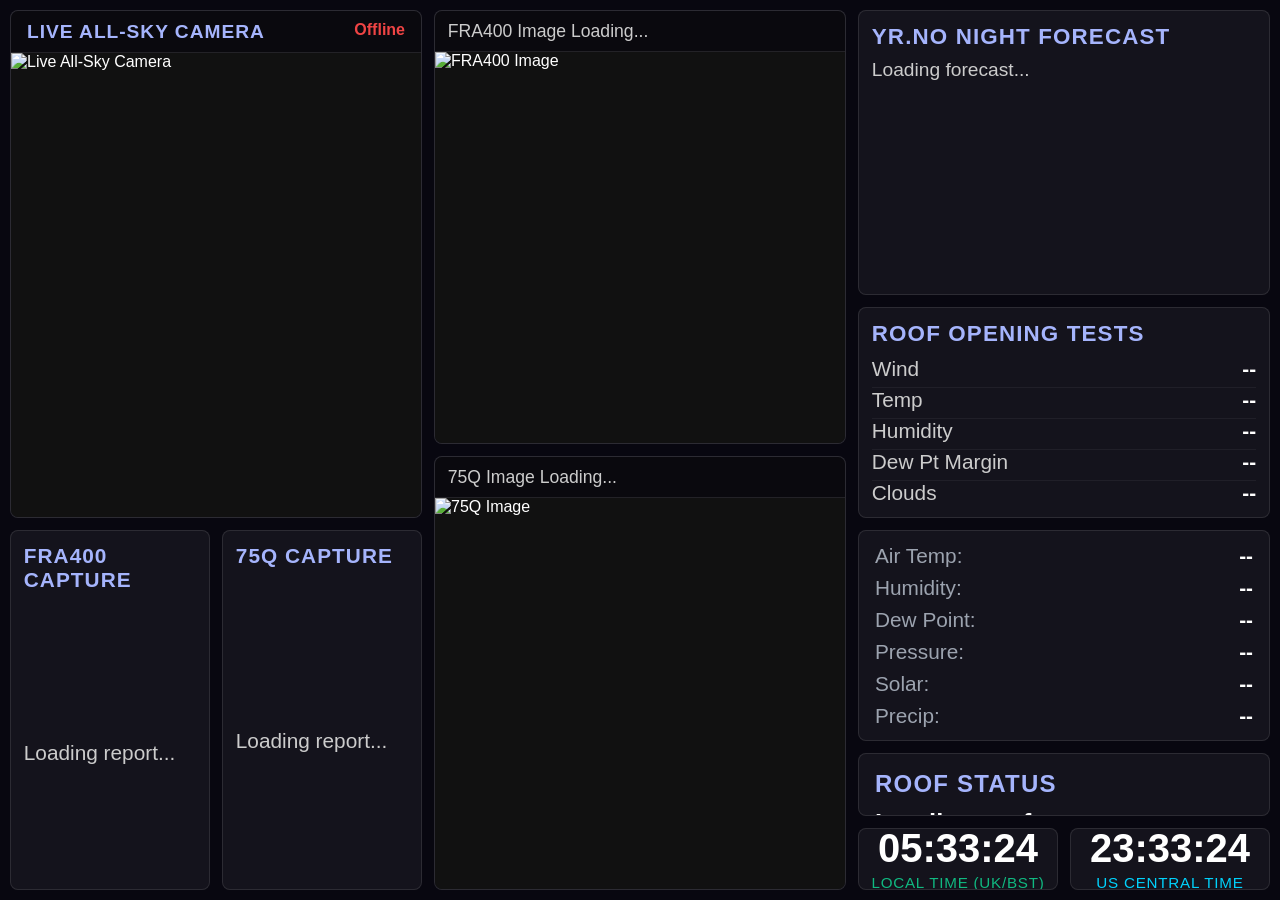
==== sfro-dash-v2/web/index.html @ 01564435 "UI Updates: 12-col grid, adjusted targets and roof text" ====
<!DOCTYPE html>
<html lang="en">
<head>
    <meta charset="UTF-8">
    <meta name="viewport" content="width=device-width, initial-scale=1.0">
    <title>Starfront Weather Station Monitor V2</title>
    <style>
        :root {
            --bg-dark: #080710;
        }

        body {
            background-color: var(--bg-dark);
            color: white;
            font-family: sans-serif;
            margin: 0;
            padding: 10px; /* Reduced overall padding */
            height: 100vh;
            box-sizing: border-box;
        }

        .parent {
            display: grid;
            grid-template-columns: repeat(12, 1fr); 
            grid-template-rows: repeat(12, 1fr);
            gap: 12px; 
            height: 100%;
            width: 100%;
        }
            
        /* Advanced 12x12 Grid Layout */
        .div1 { grid-column: 1 / span 4; grid-row: 1 / span 7; } /* Sky Cam */
        .div12 { grid-column: 5 / span 4; grid-row: 1 / span 6; } /* FRA400 FITS */
        .div10 { grid-column: 5 / span 4; grid-row: 7 / span 6; } /* 75Q FITS */
        .div6 { grid-column: 1 / span 2; grid-row: 8 / span 5; } /* FRA400 Capture */
        .div7 { grid-column: 3 / span 2; grid-row: 8 / span 5; } /* 75Q Capture */
        .div8 { grid-column: 9 / span 4; grid-row: 1 / span 4; } /* Forecast */
        .div13 { grid-column: 9 / span 4; grid-row: 5 / span 3; } /* Roof Tests */
        .div14 { grid-column: 9 / span 4; grid-row: 8 / span 3; } /* Atmos Params */
        .div15 { grid-column: 9 / span 4; grid-row: 11 / span 1; } /* Roof Status */
        .div16 { grid-column: 9 / span 2; grid-row: 12 / span 1; } /* UK Time */
        .div17 { grid-column: 11 / span 2; grid-row: 12 / span 1; } /* US Time */

        .parent > div {
            background-color: rgba(255, 255, 255, 0.05);
            border: 1px solid rgba(255, 255, 255, 0.1);
            border-radius: 8px;
            display: flex;
            flex-direction: column;
            overflow: hidden; /* Allow internal scrolling if needed */
        }

        .content-box {
            display: flex;
            flex-direction: column;
            padding: 0.8rem;
            width: 100%;
            height: 100%;
            box-sizing: border-box;
            overflow-y: auto; /* Prevent clipping */
        }

        .content-box h3 {
            margin-top: 0;
            margin-bottom: 0.6rem;
            font-size: 1.5rem; /* Massively increased for TV */
            color: #a5b4fc;
            text-transform: uppercase;
            letter-spacing: 0.05em;
        }
        
        .forecast-table {
            width: 100%;
            text-align: center;
            font-size: 1.1rem; /* Increased size */
            margin-bottom: 0.5rem;
            border-collapse: collapse;
        }
        
        .forecast-table td {
            padding: 2px 4px;
        }
        
        .fc-row-label {
            text-align: left;
            color: #a5b4fc;
            font-weight: bold;
        }
        
        .fc-emoji-cell {
            font-size: 1.4rem; /* Larger weather emojis */
        }

        .empty-placeholder {
            display: flex;
            justify-content: center;
            align-items: center;
            font-size: 2rem;
            font-weight: bold;
            color: rgba(255, 255, 255, 0.2);
            height: 100%;
            width: 100%;
        }
        
        .fc-timeline-container {
            display: flex;
            flex-direction: column;
            gap: 10px;
            overflow-y: auto;
            flex-grow: 1;
        }
    </style>
</head>
<body>
    <div class="parent">
        
        <!-- Box 1: Live Camera Feed -->
        <div class="div1">
            <div class="content-box" style="padding: 0; overflow: hidden;">
                <div style="padding: 0.6rem 1rem; background: rgba(0,0,0,0.5); border-bottom: 1px solid rgba(255,255,255,0.1); display: flex; justify-content: space-between;">
                    <h3 style="margin: 0; font-size: 1.2rem;">Live All-Sky Camera</h3>
                    <div id="conn-status" style="font-size: 1rem; color: #10b981; font-weight: bold;">Connected</div>
                </div>
                <div style="flex-grow: 1; background: #111; overflow: hidden; position: relative; display: flex;">
                    <img id="allsky-img" src="https://files-api.tx.starfront.space/status-assets-public/building-0009/allsky/images/image.jpg" alt="Live All-Sky Camera" style="width: 100%; height: 100%; object-fit: contain; object-position: left center;">
                </div>
            </div>
        </div>
        
        <!-- Box 6: FRA400 Capture -->
        <div class="div6">
            <div class="content-box" style="padding: 0.8rem; overflow-y: auto;">
                <h3 style="font-size: 1.3rem; margin-bottom: 0.4rem; color: #a5b4fc;">FRA400 Capture</h3>
                <div id="fra400-capture-text" style="flex-grow: 1; display: flex; flex-direction: column; justify-content: center; font-size: 1.3rem; line-height: 1.5; color: #ccc; white-space: pre-wrap;">
                    Loading report...
                </div>
            </div>
        </div>
        
        <!-- Box 7: 75Q Capture -->
        <div class="div7">
            <div class="content-box" style="padding: 0.8rem; overflow-y: auto;">
                <h3 style="font-size: 1.3rem; margin-bottom: 0.4rem; color: #a5b4fc;">75Q Capture</h3>
                <div id="q75-capture-text" style="flex-grow: 1; display: flex; flex-direction: column; justify-content: center; font-size: 1.3rem; line-height: 1.5; color: #ccc; white-space: pre-wrap;">
                    Loading report...
                </div>
            </div>
        </div>
        
        <!-- Box 8: Weather -->
        <div class="div8">
            <div class="content-box">
                <h3 id="forecast-header" style="font-size: 1.4rem;">yr.no Night Forecast</h3>
                <div class="fc-timeline-container" id="forecast-timeline">
                    <!-- Javascript will render timeline here -->
                    <div style="color: #ccc; font-size: 1.2rem;">Loading forecast...</div>
                </div>
                <div id="forecast-text" style="display: none;"></div>
            </div>
        </div>
        
        <!-- Box 10: 75Q Image Placeholder -->
        <div class="div10">
            <div class="content-box" style="padding: 0;">
                <div style="padding: 0.6rem 0.8rem; background: rgba(0,0,0,0.5); border-bottom: 1px solid rgba(255,255,255,0.1);">
                    <div id="q75-target" style="font-size: 1.4rem; font-weight: bold; color: #a5b4fc; white-space: nowrap; overflow: hidden; text-overflow: ellipsis;"></div>
                    <div id="q75-title" style="font-size: 1.1rem; color: #ccc; white-space: nowrap; overflow: hidden; text-overflow: ellipsis;">75Q Image Loading...</div>
                </div>
                <div style="flex-grow: 1; background: #111; display: flex; justify-content: center; align-items: center; overflow: hidden; position: relative;">
                    <img id="q75-img" src="/api/latest-image/75q" alt="75Q Image" style="width: 100%; height: 100%; object-fit: contain; z-index: 1;">
                </div>
            </div>
        </div>
        
        <!-- Box 12: FRA400 Image Placeholder -->
        <div class="div12">
            <div class="content-box" style="padding: 0;">
                <div style="padding: 0.6rem 0.8rem; background: rgba(0,0,0,0.5); border-bottom: 1px solid rgba(255,255,255,0.1);">
                    <div id="fra400-target" style="font-size: 1.4rem; font-weight: bold; color: #a5b4fc; white-space: nowrap; overflow: hidden; text-overflow: ellipsis;"></div>
                    <div id="fra400-title" style="font-size: 1.1rem; color: #ccc; white-space: nowrap; overflow: hidden; text-overflow: ellipsis;">FRA400 Image Loading...</div>
                </div>
                <div style="flex-grow: 1; background: #111; display: flex; justify-content: center; align-items: center; overflow: hidden; position: relative;">
                    <img id="fra400-img" src="/api/latest-image/fra400" alt="FRA400 Image" style="width: 100%; height: 100%; object-fit: contain; z-index: 1;">
                </div>
            </div>
        </div>
        
        <!-- Box 13: Roof Opening Tests -->
        <div class="div13">
            <div class="content-box">
                <h3 style="font-size: 1.4rem; margin-bottom: 0.6rem;">Roof Opening Tests</h3>
                <ul style="list-style: none; padding: 0; margin: 0; width: 100%; font-size: 1.3rem; color: #ccc; flex-grow: 1; display: flex; flex-direction: column; justify-content: space-between;">
                    <li style="display: flex; justify-content: space-between; border-bottom: 1px solid rgba(255,255,255,0.05); padding-bottom: 6px;"><span>Wind</span> <span id="test-wind" style="color: #fff; font-weight: bold;">--</span></li>
                    <li style="display: flex; justify-content: space-between; border-bottom: 1px solid rgba(255,255,255,0.05); padding-bottom: 6px;"><span>Temp</span> <span id="test-temp" style="color: #fff; font-weight: bold;">--</span></li>
                    <li style="display: flex; justify-content: space-between; border-bottom: 1px solid rgba(255,255,255,0.05); padding-bottom: 6px;"><span>Humidity</span> <span id="test-hum" style="color: #fff; font-weight: bold;">--</span></li>
                    <li style="display: flex; justify-content: space-between; border-bottom: 1px solid rgba(255,255,255,0.05); padding-bottom: 6px;"><span>Dew Pt Margin</span> <span id="test-dp" style="color: #fff; font-weight: bold;">--</span></li>
                    <li style="display: flex; justify-content: space-between;"><span>Clouds</span> <span id="test-clouds" style="color: #fff; font-weight: bold;">--</span></li>
                </ul>
            </div>
        </div>
        
        <!-- Box 14: All Atmospheric Parameters Consolidated -->
        <div class="div14">
            <div class="content-box" style="justify-content: center; gap: 0.5rem; font-size: 1.3rem; padding: 1rem;">
                <div style="display: flex; justify-content: space-between;"><span style="color: #9ca3af;">Air Temp:</span> <strong id="val-temp" style="color: #fff;">--</strong></div>
                <div style="display: flex; justify-content: space-between;"><span style="color: #9ca3af;">Humidity:</span> <strong id="val-hum" style="color: #fff;">--</strong></div>
                <div style="display: flex; justify-content: space-between;"><span style="color: #9ca3af;">Dew Point:</span> <strong id="val-dp" style="color: #fff;">--</strong></div>
                <div style="display: flex; justify-content: space-between;"><span style="color: #9ca3af;">Pressure:</span> <strong id="val-press" style="color: #fff;">--</strong></div>
                <div style="display: flex; justify-content: space-between;"><span style="color: #9ca3af;">Solar:</span> <strong id="val-solar" style="color: #fff;">--</strong></div>
                <div style="display: flex; justify-content: space-between;"><span style="color: #9ca3af;">Precip:</span> <strong id="val-precip" style="color: #fff;">--</strong></div>
            </div>
        </div>
        
        <!-- Box 15: Roof & Weather Info -->
        <div class="div15">
            <div class="content-box" style="gap: 0.5rem; padding: 1rem;">
                <h3 style="font-size: 1.5rem; margin-bottom: 0; color: #a5b4fc;">Roof Status</h3>
                <div id="roof-info-text" style="font-size: 1.6rem; font-weight: bold; color: #fff; line-height: 1.4; display: flex; flex-direction: column; justify-content: center; flex-grow: 1;">
                    Loading roof status...
                </div>
            </div>
        </div>
        
        <!-- Box 16: Local Time (UK) -->
        <div class="div16">
            <div class="content-box" style="align-items: center; justify-content: center; text-align: center; padding: 0.5rem;">
                <div id="time-uk" style="font-size: 2.5rem; font-weight: bold; color: #fff; line-height: 1.1;">--:--:--</div>
                <div style="font-size: 0.95rem; color: #10b981; text-transform: uppercase; margin-top: 4px; letter-spacing: 0.05em;">Local Time (UK/BST)</div>
            </div>
        </div>
        
        <!-- Box 17: US Central Time -->
        <div class="div17">
            <div class="content-box" style="align-items: center; justify-content: center; text-align: center; padding: 0.5rem;">
                <div id="time-us" style="font-size: 2.5rem; font-weight: bold; color: #fff; line-height: 1.1;">--:--:--</div>
                <div style="font-size: 0.95rem; color: #00d2fc; text-transform: uppercase; margin-top: 4px; letter-spacing: 0.05em;">US Central Time</div>
            </div>
        </div>

        
    </div>

    <script src="index.js"></script>
</body>
</html>
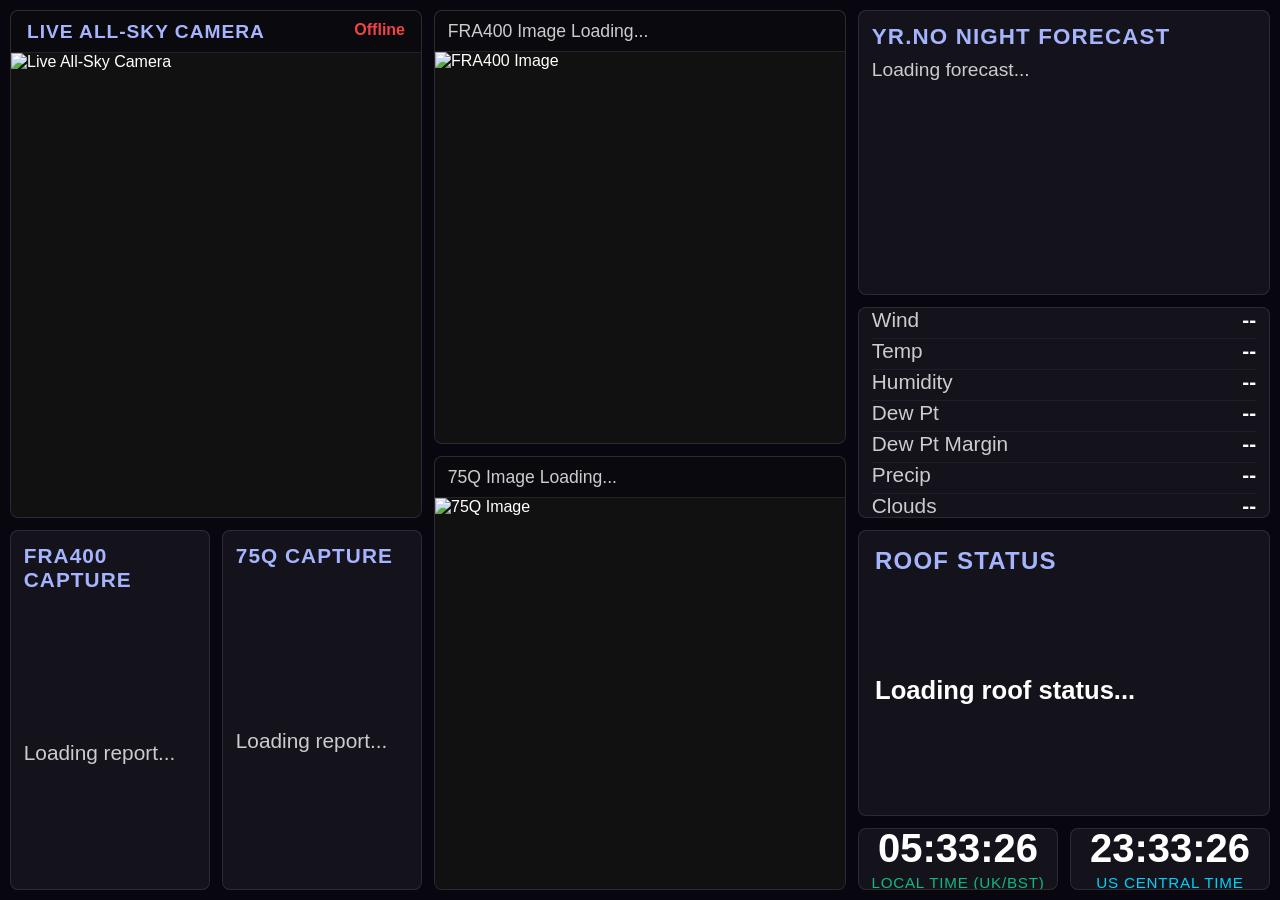
==== commit 15fbe0a9: "UI Updates: Consolidated atmospheric tests, removed duplicate pressure/solar/humidity, C temp, expan" ====
--- a/sfro-dash-v2/web/index.html
+++ b/sfro-dash-v2/web/index.html
@@ -35,9 +35,8 @@
         .div6 { grid-column: 1 / span 2; grid-row: 8 / span 5; } /* FRA400 Capture */
         .div7 { grid-column: 3 / span 2; grid-row: 8 / span 5; } /* 75Q Capture */
         .div8 { grid-column: 9 / span 4; grid-row: 1 / span 4; } /* Forecast */
-        .div13 { grid-column: 9 / span 4; grid-row: 5 / span 3; } /* Roof Tests */
-        .div14 { grid-column: 9 / span 4; grid-row: 8 / span 3; } /* Atmos Params */
-        .div15 { grid-column: 9 / span 4; grid-row: 11 / span 1; } /* Roof Status */
+        .div13 { grid-column: 9 / span 4; grid-row: 5 / span 3; } /* Atmos Params */
+        .div15 { grid-column: 9 / span 4; grid-row: 8 / span 4; } /* Roof Status */
         .div16 { grid-column: 9 / span 2; grid-row: 12 / span 1; } /* UK Time */
         .div17 { grid-column: 11 / span 2; grid-row: 12 / span 1; } /* US Time */
 
@@ -72,7 +71,7 @@
         .forecast-table {
             width: 100%;
             text-align: center;
-            font-size: 1.1rem; /* Increased size */
+            font-size: 1.4rem; /* Increased size */
             margin-bottom: 0.5rem;
             border-collapse: collapse;
         }
@@ -185,29 +184,18 @@
             </div>
         </div>
         
-        <!-- Box 13: Roof Opening Tests -->
+        <!-- Box 13: Consolidated Atmospheric Parameters -->
         <div class="div13">
-            <div class="content-box">
-                <h3 style="font-size: 1.4rem; margin-bottom: 0.6rem;">Roof Opening Tests</h3>
+            <div class="content-box" style="justify-content: center;">
                 <ul style="list-style: none; padding: 0; margin: 0; width: 100%; font-size: 1.3rem; color: #ccc; flex-grow: 1; display: flex; flex-direction: column; justify-content: space-between;">
                     <li style="display: flex; justify-content: space-between; border-bottom: 1px solid rgba(255,255,255,0.05); padding-bottom: 6px;"><span>Wind</span> <span id="test-wind" style="color: #fff; font-weight: bold;">--</span></li>
                     <li style="display: flex; justify-content: space-between; border-bottom: 1px solid rgba(255,255,255,0.05); padding-bottom: 6px;"><span>Temp</span> <span id="test-temp" style="color: #fff; font-weight: bold;">--</span></li>
                     <li style="display: flex; justify-content: space-between; border-bottom: 1px solid rgba(255,255,255,0.05); padding-bottom: 6px;"><span>Humidity</span> <span id="test-hum" style="color: #fff; font-weight: bold;">--</span></li>
+                    <li style="display: flex; justify-content: space-between; border-bottom: 1px solid rgba(255,255,255,0.05); padding-bottom: 6px;"><span>Dew Pt</span> <span id="val-dp" style="color: #fff; font-weight: bold;">--</span></li>
                     <li style="display: flex; justify-content: space-between; border-bottom: 1px solid rgba(255,255,255,0.05); padding-bottom: 6px;"><span>Dew Pt Margin</span> <span id="test-dp" style="color: #fff; font-weight: bold;">--</span></li>
+                    <li style="display: flex; justify-content: space-between; border-bottom: 1px solid rgba(255,255,255,0.05); padding-bottom: 6px;"><span>Precip</span> <span id="val-precip" style="color: #fff; font-weight: bold;">--</span></li>
                     <li style="display: flex; justify-content: space-between;"><span>Clouds</span> <span id="test-clouds" style="color: #fff; font-weight: bold;">--</span></li>
                 </ul>
-            </div>
-        </div>
-        
-        <!-- Box 14: All Atmospheric Parameters Consolidated -->
-        <div class="div14">
-            <div class="content-box" style="justify-content: center; gap: 0.5rem; font-size: 1.3rem; padding: 1rem;">
-                <div style="display: flex; justify-content: space-between;"><span style="color: #9ca3af;">Air Temp:</span> <strong id="val-temp" style="color: #fff;">--</strong></div>
-                <div style="display: flex; justify-content: space-between;"><span style="color: #9ca3af;">Humidity:</span> <strong id="val-hum" style="color: #fff;">--</strong></div>
-                <div style="display: flex; justify-content: space-between;"><span style="color: #9ca3af;">Dew Point:</span> <strong id="val-dp" style="color: #fff;">--</strong></div>
-                <div style="display: flex; justify-content: space-between;"><span style="color: #9ca3af;">Pressure:</span> <strong id="val-press" style="color: #fff;">--</strong></div>
-                <div style="display: flex; justify-content: space-between;"><span style="color: #9ca3af;">Solar:</span> <strong id="val-solar" style="color: #fff;">--</strong></div>
-                <div style="display: flex; justify-content: space-between;"><span style="color: #9ca3af;">Precip:</span> <strong id="val-precip" style="color: #fff;">--</strong></div>
             </div>
         </div>
         
@@ -215,7 +203,7 @@
         <div class="div15">
             <div class="content-box" style="gap: 0.5rem; padding: 1rem;">
                 <h3 style="font-size: 1.5rem; margin-bottom: 0; color: #a5b4fc;">Roof Status</h3>
-                <div id="roof-info-text" style="font-size: 1.6rem; font-weight: bold; color: #fff; line-height: 1.4; display: flex; flex-direction: column; justify-content: center; flex-grow: 1;">
+                <div id="roof-info-text" style="font-size: 1.6rem; font-weight: bold; color: #fff; line-height: 1.4; display: flex; flex-direction: column; justify-content: center; flex-grow: 1; overflow-y: auto;">
                     Loading roof status...
                 </div>
             </div>
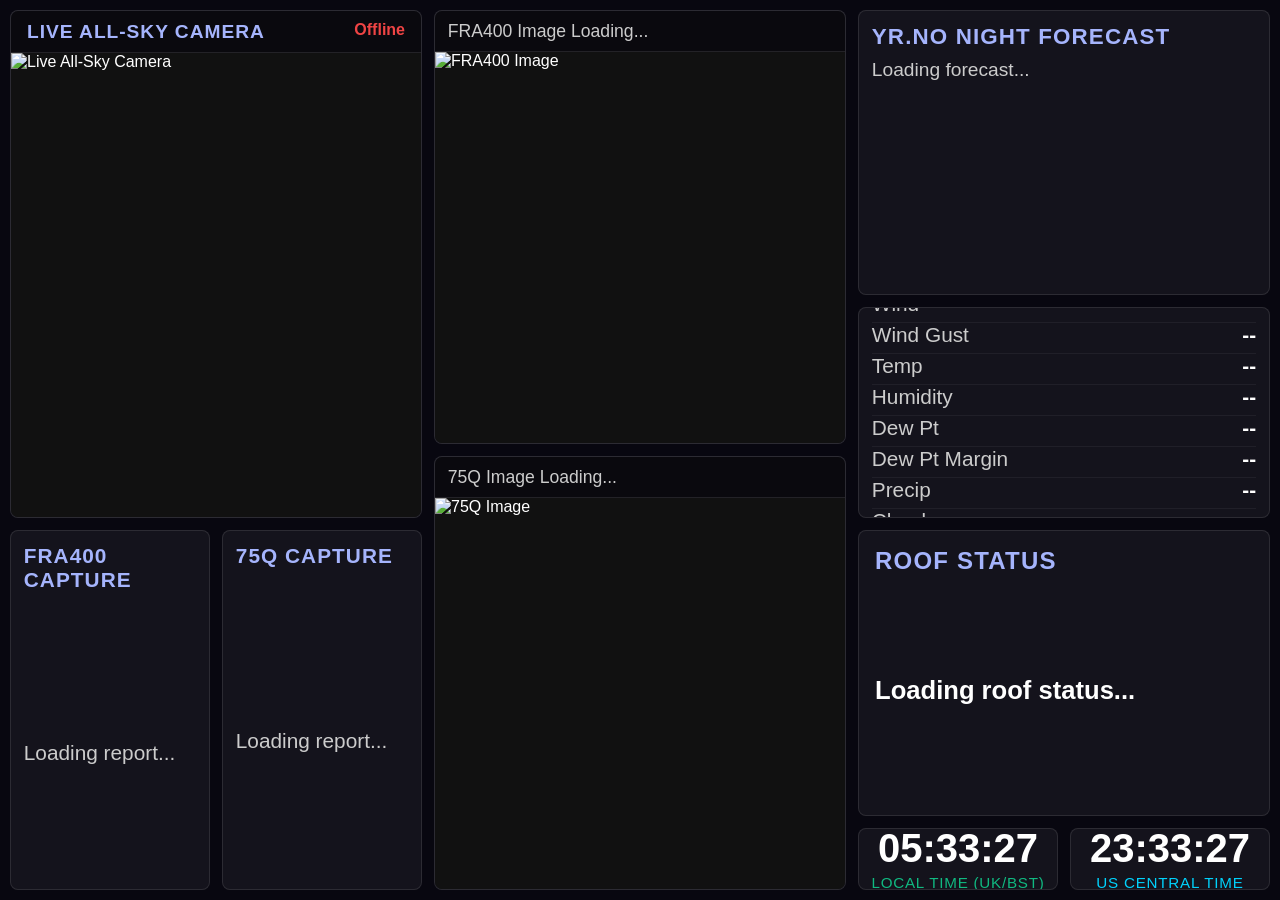
==== commit d50e955d: "UI Updates: Added wind gust, removed forecast temp, fixed FITS labels, centered skycam, auto-scale r" ====
--- a/sfro-dash-v2/web/index.html
+++ b/sfro-dash-v2/web/index.html
@@ -121,7 +121,7 @@
                     <div id="conn-status" style="font-size: 1rem; color: #10b981; font-weight: bold;">Connected</div>
                 </div>
                 <div style="flex-grow: 1; background: #111; overflow: hidden; position: relative; display: flex;">
-                    <img id="allsky-img" src="https://files-api.tx.starfront.space/status-assets-public/building-0009/allsky/images/image.jpg" alt="Live All-Sky Camera" style="width: 100%; height: 100%; object-fit: contain; object-position: left center;">
+                    <img id="allsky-img" src="https://files-api.tx.starfront.space/status-assets-public/building-0009/allsky/images/image.jpg" alt="Live All-Sky Camera" style="width: 100%; height: 100%; object-fit: contain; object-position: center;">
                 </div>
             </div>
         </div>
@@ -162,11 +162,11 @@
         <div class="div10">
             <div class="content-box" style="padding: 0;">
                 <div style="padding: 0.6rem 0.8rem; background: rgba(0,0,0,0.5); border-bottom: 1px solid rgba(255,255,255,0.1);">
-                    <div id="q75-target" style="font-size: 1.4rem; font-weight: bold; color: #a5b4fc; white-space: nowrap; overflow: hidden; text-overflow: ellipsis;"></div>
-                    <div id="q75-title" style="font-size: 1.1rem; color: #ccc; white-space: nowrap; overflow: hidden; text-overflow: ellipsis;">75Q Image Loading...</div>
+                    <div id="75q-target" style="font-size: 1.4rem; font-weight: bold; color: #a5b4fc; white-space: nowrap; overflow: hidden; text-overflow: ellipsis;"></div>
+                    <div id="75q-title" style="font-size: 1.1rem; color: #ccc; white-space: nowrap; overflow: hidden; text-overflow: ellipsis;">75Q Image Loading...</div>
                 </div>
                 <div style="flex-grow: 1; background: #111; display: flex; justify-content: center; align-items: center; overflow: hidden; position: relative;">
-                    <img id="q75-img" src="/api/latest-image/75q" alt="75Q Image" style="width: 100%; height: 100%; object-fit: contain; z-index: 1;">
+                    <img id="75q-img" src="/api/latest-image/75q" alt="75Q Image" style="width: 100%; height: 100%; object-fit: contain; z-index: 1;">
                 </div>
             </div>
         </div>
@@ -189,6 +189,7 @@
             <div class="content-box" style="justify-content: center;">
                 <ul style="list-style: none; padding: 0; margin: 0; width: 100%; font-size: 1.3rem; color: #ccc; flex-grow: 1; display: flex; flex-direction: column; justify-content: space-between;">
                     <li style="display: flex; justify-content: space-between; border-bottom: 1px solid rgba(255,255,255,0.05); padding-bottom: 6px;"><span>Wind</span> <span id="test-wind" style="color: #fff; font-weight: bold;">--</span></li>
+                    <li style="display: flex; justify-content: space-between; border-bottom: 1px solid rgba(255,255,255,0.05); padding-bottom: 6px;"><span>Wind Gust</span> <span id="test-wg" style="color: #fff; font-weight: bold;">--</span></li>
                     <li style="display: flex; justify-content: space-between; border-bottom: 1px solid rgba(255,255,255,0.05); padding-bottom: 6px;"><span>Temp</span> <span id="test-temp" style="color: #fff; font-weight: bold;">--</span></li>
                     <li style="display: flex; justify-content: space-between; border-bottom: 1px solid rgba(255,255,255,0.05); padding-bottom: 6px;"><span>Humidity</span> <span id="test-hum" style="color: #fff; font-weight: bold;">--</span></li>
                     <li style="display: flex; justify-content: space-between; border-bottom: 1px solid rgba(255,255,255,0.05); padding-bottom: 6px;"><span>Dew Pt</span> <span id="val-dp" style="color: #fff; font-weight: bold;">--</span></li>
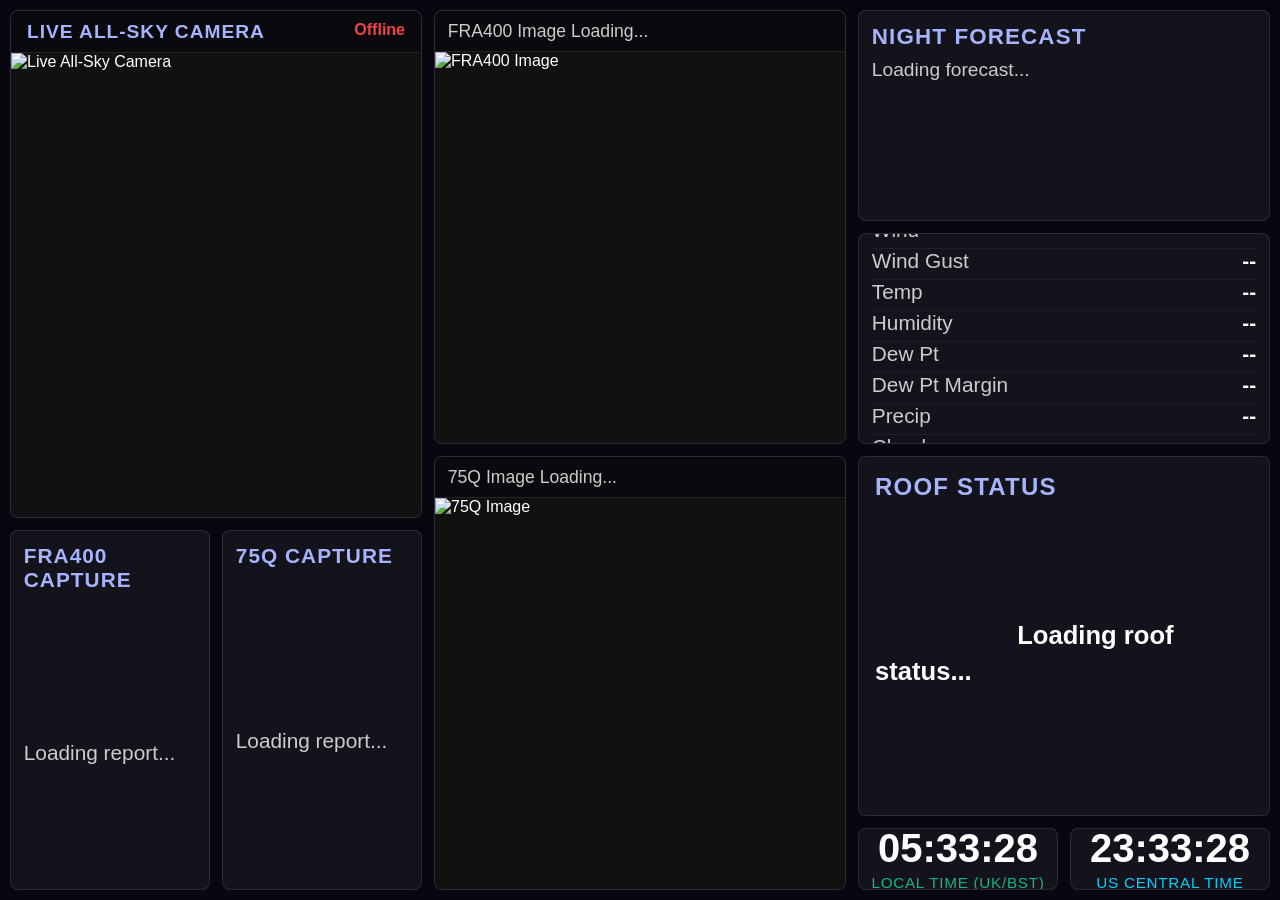
==== commit 96d2acc7: "Cleaned up weather card layout, removed Yr.no labels, and cleaned roof status text formatting" ====
--- a/sfro-dash-v2/web/index.html
+++ b/sfro-dash-v2/web/index.html
@@ -34,9 +34,9 @@
         .div10 { grid-column: 5 / span 4; grid-row: 7 / span 6; } /* 75Q FITS */
         .div6 { grid-column: 1 / span 2; grid-row: 8 / span 5; } /* FRA400 Capture */
         .div7 { grid-column: 3 / span 2; grid-row: 8 / span 5; } /* 75Q Capture */
-        .div8 { grid-column: 9 / span 4; grid-row: 1 / span 4; } /* Forecast */
-        .div13 { grid-column: 9 / span 4; grid-row: 5 / span 3; } /* Atmos Params */
-        .div15 { grid-column: 9 / span 4; grid-row: 8 / span 4; } /* Roof Status */
+        .div8 { grid-column: 9 / span 4; grid-row: 1 / span 3; } /* Forecast */
+        .div13 { grid-column: 9 / span 4; grid-row: 4 / span 3; } /* Atmos Params */
+        .div15 { grid-column: 9 / span 4; grid-row: 7 / span 5; } /* Roof Status */
         .div16 { grid-column: 9 / span 2; grid-row: 12 / span 1; } /* UK Time */
         .div17 { grid-column: 11 / span 2; grid-row: 12 / span 1; } /* US Time */
 
@@ -149,7 +149,7 @@
         <!-- Box 8: Weather -->
         <div class="div8">
             <div class="content-box">
-                <h3 id="forecast-header" style="font-size: 1.4rem;">yr.no Night Forecast</h3>
+                <h3 id="forecast-header" style="font-size: 1.4rem;">Night Forecast</h3>
                 <div class="fc-timeline-container" id="forecast-timeline">
                     <!-- Javascript will render timeline here -->
                     <div style="color: #ccc; font-size: 1.2rem;">Loading forecast...</div>
@@ -204,7 +204,7 @@
         <div class="div15">
             <div class="content-box" style="gap: 0.5rem; padding: 1rem;">
                 <h3 style="font-size: 1.5rem; margin-bottom: 0; color: #a5b4fc;">Roof Status</h3>
-                <div id="roof-info-text" style="font-size: 1.6rem; font-weight: bold; color: #fff; line-height: 1.4; display: flex; flex-direction: column; justify-content: center; flex-grow: 1; overflow-y: auto;">
+                <div id="roof-info-text" style="font-size: 1.6rem; font-weight: bold; color: #fff; line-height: 1.4; display: flex; flex-direction: column; justify-content: center; flex-grow: 1; overflow-y: auto; white-space: pre-wrap;">
                     Loading roof status...
                 </div>
             </div>
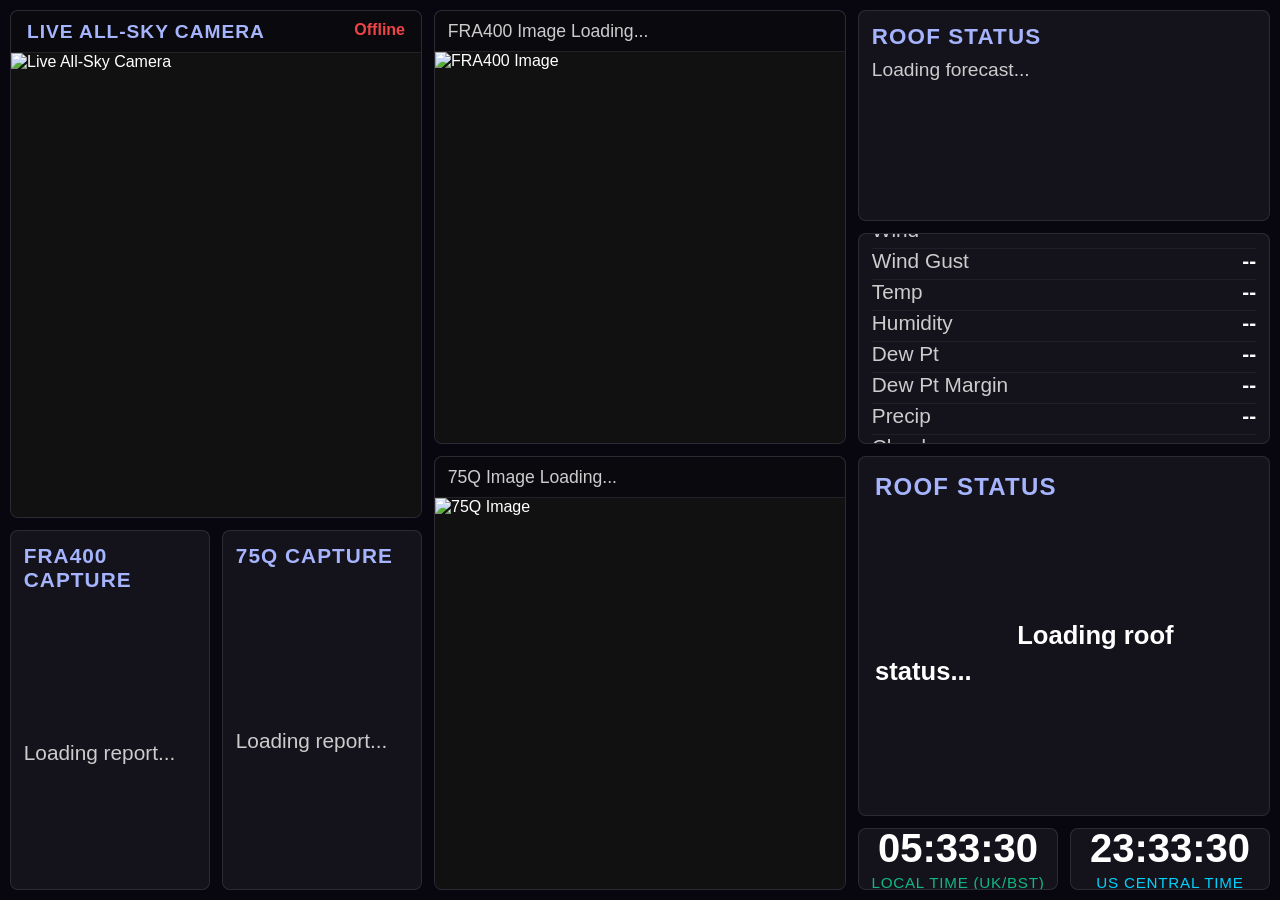
==== commit d5cfe972: "UI Updates: Dynamic Roof Status Header" ====
--- a/sfro-dash-v2/web/index.html
+++ b/sfro-dash-v2/web/index.html
@@ -149,7 +149,7 @@
         <!-- Box 8: Weather -->
         <div class="div8">
             <div class="content-box">
-                <h3 id="forecast-header" style="font-size: 1.4rem;">Night Forecast</h3>
+                <h3 id="forecast-header" style="font-size: 1.4rem;">ROOF STATUS</h3>
                 <div class="fc-timeline-container" id="forecast-timeline">
                     <!-- Javascript will render timeline here -->
                     <div style="color: #ccc; font-size: 1.2rem;">Loading forecast...</div>
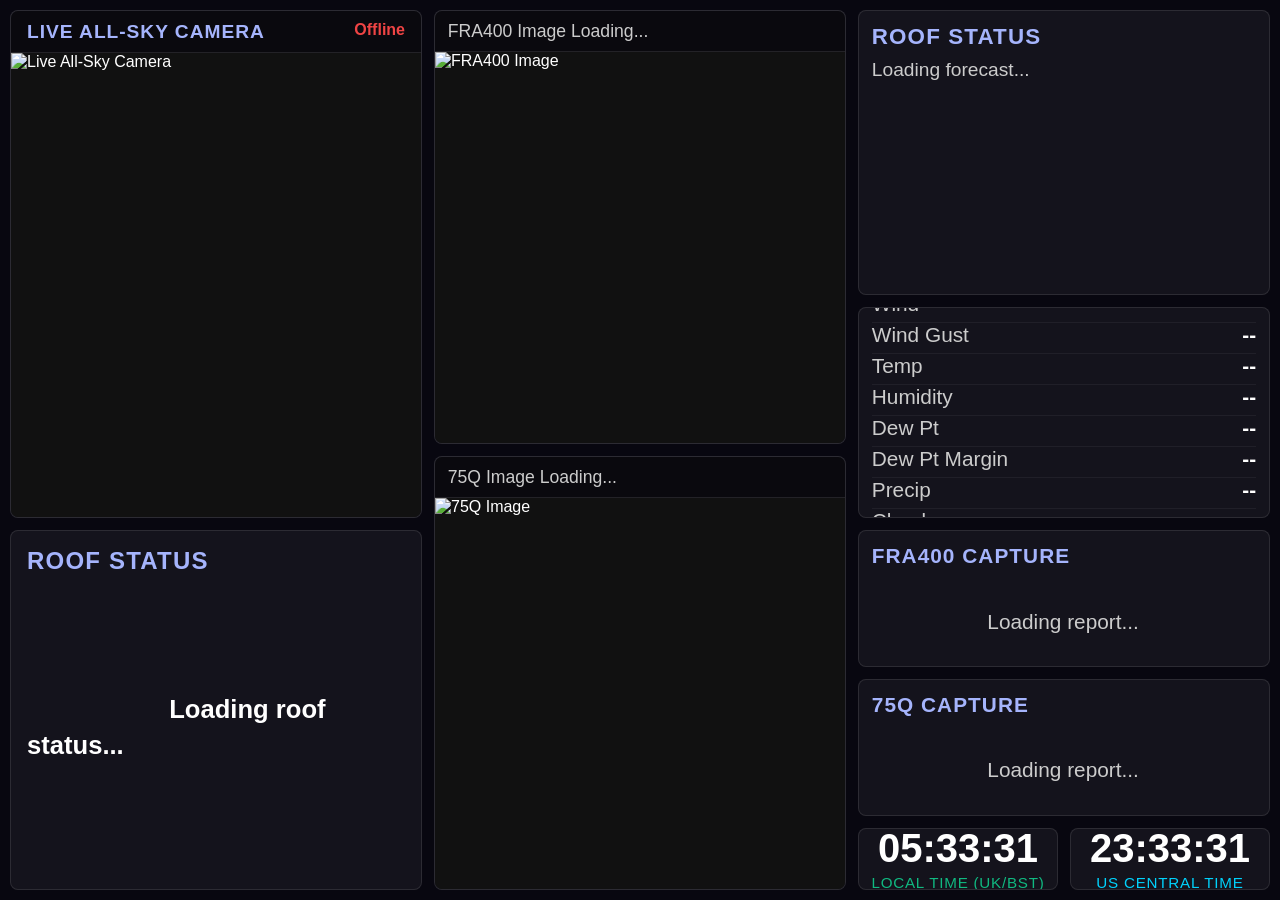
==== commit 93f89663: "UI Updates: Swapped roof status and capture panels, stripped bullets" ====
--- a/sfro-dash-v2/web/index.html
+++ b/sfro-dash-v2/web/index.html
@@ -32,11 +32,11 @@
         .div1 { grid-column: 1 / span 4; grid-row: 1 / span 7; } /* Sky Cam */
         .div12 { grid-column: 5 / span 4; grid-row: 1 / span 6; } /* FRA400 FITS */
         .div10 { grid-column: 5 / span 4; grid-row: 7 / span 6; } /* 75Q FITS */
-        .div6 { grid-column: 1 / span 2; grid-row: 8 / span 5; } /* FRA400 Capture */
-        .div7 { grid-column: 3 / span 2; grid-row: 8 / span 5; } /* 75Q Capture */
-        .div8 { grid-column: 9 / span 4; grid-row: 1 / span 3; } /* Forecast */
-        .div13 { grid-column: 9 / span 4; grid-row: 4 / span 3; } /* Atmos Params */
-        .div15 { grid-column: 9 / span 4; grid-row: 7 / span 5; } /* Roof Status */
+        .div15 { grid-column: 1 / span 4; grid-row: 8 / span 5; } /* Roof Status (moved to bottom left) */
+        .div6 { grid-column: 9 / span 4; grid-row: 8 / span 2; } /* FRA400 Capture (moved to right) */
+        .div7 { grid-column: 9 / span 4; grid-row: 10 / span 2; } /* 75Q Capture (moved to right) */
+        .div8 { grid-column: 9 / span 4; grid-row: 1 / span 4; } /* Forecast */
+        .div13 { grid-column: 9 / span 4; grid-row: 5 / span 3; } /* Atmos Params */
         .div16 { grid-column: 9 / span 2; grid-row: 12 / span 1; } /* UK Time */
         .div17 { grid-column: 11 / span 2; grid-row: 12 / span 1; } /* US Time */
 
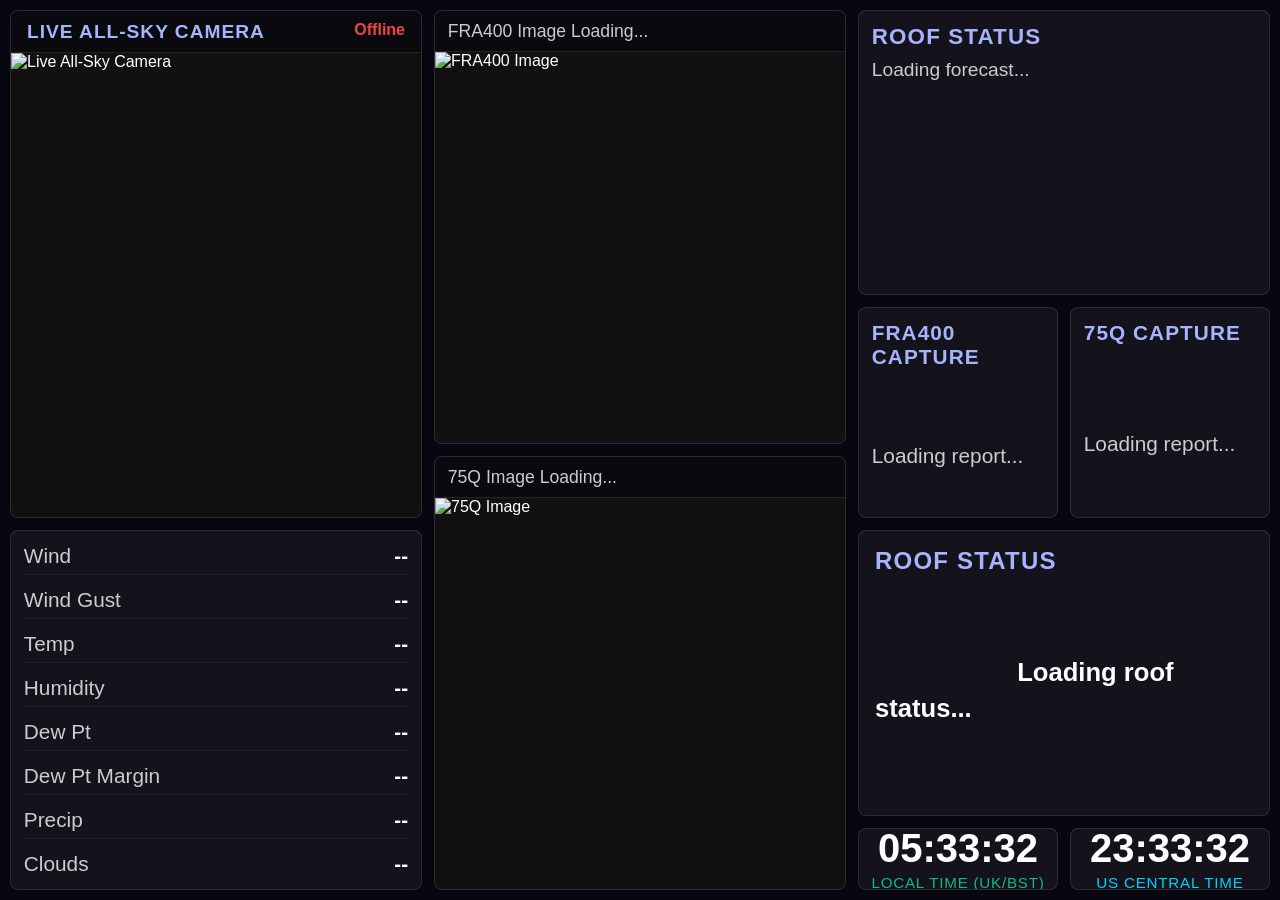
==== commit 2994d997: "UI Updates: Fixed layout swap and corrected building number for Roof Status" ====
--- a/sfro-dash-v2/web/index.html
+++ b/sfro-dash-v2/web/index.html
@@ -32,11 +32,11 @@
         .div1 { grid-column: 1 / span 4; grid-row: 1 / span 7; } /* Sky Cam */
         .div12 { grid-column: 5 / span 4; grid-row: 1 / span 6; } /* FRA400 FITS */
         .div10 { grid-column: 5 / span 4; grid-row: 7 / span 6; } /* 75Q FITS */
-        .div15 { grid-column: 1 / span 4; grid-row: 8 / span 5; } /* Roof Status (moved to bottom left) */
-        .div6 { grid-column: 9 / span 4; grid-row: 8 / span 2; } /* FRA400 Capture (moved to right) */
-        .div7 { grid-column: 9 / span 4; grid-row: 10 / span 2; } /* 75Q Capture (moved to right) */
+        .div13 { grid-column: 1 / span 4; grid-row: 8 / span 5; } /* Atmos Params (moved to bottom left) */
+        .div6 { grid-column: 9 / span 2; grid-row: 5 / span 3; } /* FRA400 Capture (moved to right) */
+        .div7 { grid-column: 11 / span 2; grid-row: 5 / span 3; } /* 75Q Capture (moved to right) */
         .div8 { grid-column: 9 / span 4; grid-row: 1 / span 4; } /* Forecast */
-        .div13 { grid-column: 9 / span 4; grid-row: 5 / span 3; } /* Atmos Params */
+        .div15 { grid-column: 9 / span 4; grid-row: 8 / span 4; } /* Roof Status (restored to original spot) */
         .div16 { grid-column: 9 / span 2; grid-row: 12 / span 1; } /* UK Time */
         .div17 { grid-column: 11 / span 2; grid-row: 12 / span 1; } /* US Time */
 
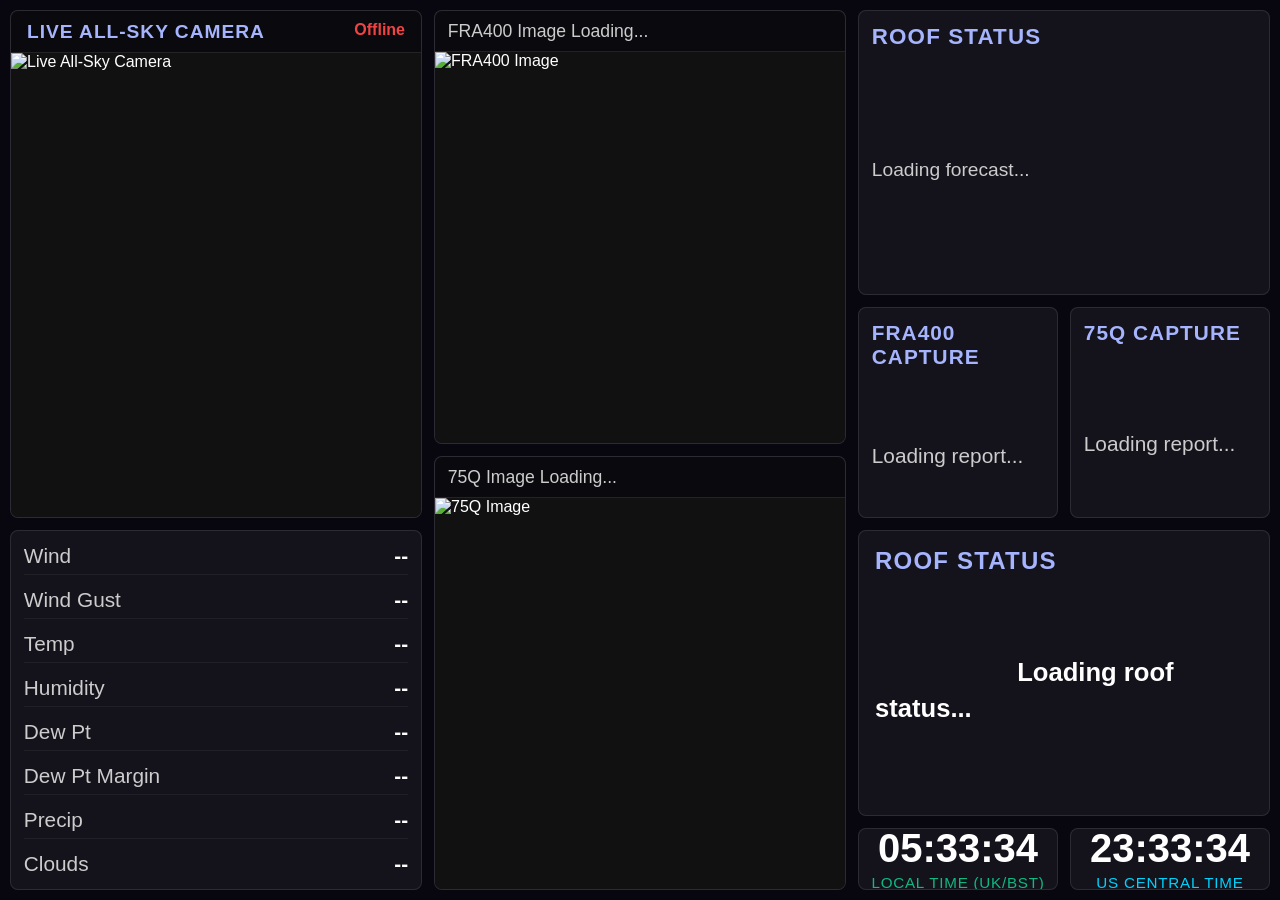
==== commit 54890c69: "Bugfix: Final chromium rendering fixes" ====
--- a/sfro-dash-v2/web/index.html
+++ b/sfro-dash-v2/web/index.html
@@ -4,6 +4,7 @@
     <meta charset="UTF-8">
     <meta name="viewport" content="width=device-width, initial-scale=1.0">
     <title>Starfront Weather Station Monitor V2</title>
+    <link href="https://fonts.googleapis.com/css2?family=Noto+Color+Emoji&display=swap" rel="stylesheet">
     <style>
         :root {
             --bg-dark: #080710;
@@ -12,11 +13,12 @@
         body {
             background-color: var(--bg-dark);
             color: white;
-            font-family: sans-serif;
+            font-family: -apple-system, BlinkMacSystemFont, "Segoe UI", Roboto, Helvetica, Arial, "Noto Color Emoji", sans-serif;
             margin: 0;
             padding: 10px; /* Reduced overall padding */
             height: 100vh;
             box-sizing: border-box;
+            overflow: hidden;
         }
 
         .parent {
@@ -56,7 +58,7 @@
             width: 100%;
             height: 100%;
             box-sizing: border-box;
-            overflow-y: auto; /* Prevent clipping */
+            overflow: hidden;
         }
 
         .content-box h3 {
@@ -71,8 +73,7 @@
         .forecast-table {
             width: 100%;
             text-align: center;
-            font-size: 1.4rem; /* Increased size */
-            margin-bottom: 0.5rem;
+            font-size: 1.3rem; /* Adjusted for better fit */
             border-collapse: collapse;
         }
         
@@ -87,7 +88,7 @@
         }
         
         .fc-emoji-cell {
-            font-size: 1.4rem; /* Larger weather emojis */
+            font-size: 1.5rem; /* Larger weather emojis */
         }
 
         .empty-placeholder {
@@ -104,9 +105,10 @@
         .fc-timeline-container {
             display: flex;
             flex-direction: column;
-            gap: 10px;
-            overflow-y: auto;
-            flex-grow: 1;
+            justify-content: space-evenly;
+            height: 100%;
+            width: 100%;
+            overflow: hidden;
         }
     </style>
 </head>
